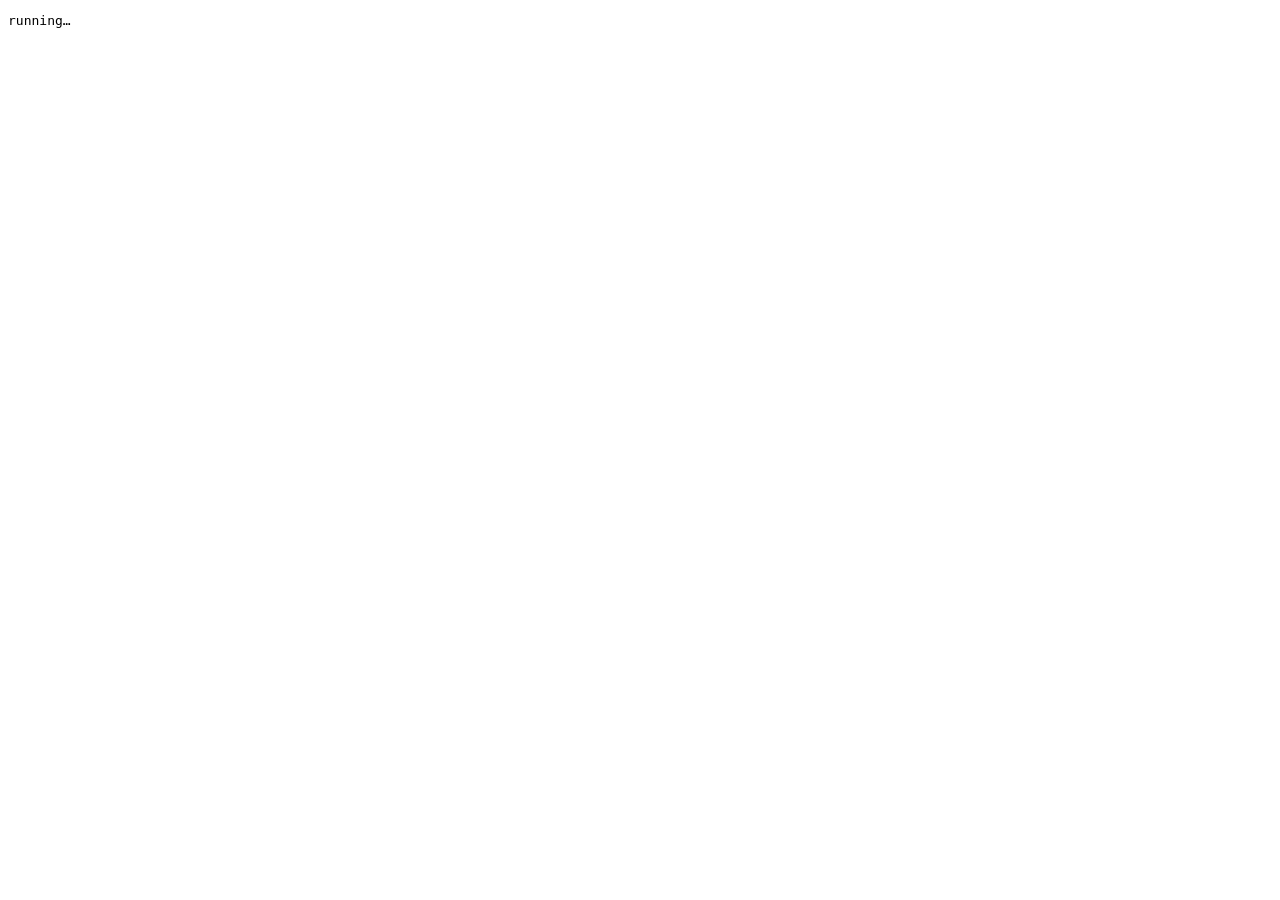
==== test/custom.html @ 14c3c66b "Generate deals in a Web Worker The worker runs the generator in short slices, posts progress, and ca" ====
<!doctype html>
<meta charset="utf-8">
<title>Ant Feast custom image test</title>
<!-- Converts a synthetic image into a level, generates a deal in the worker,
     and replays the solution through the real game loop. -->
<pre id="out">running…</pre>
<canvas id="snap" width="420" height="772"></canvas>
<script type="module">
import { levelFromSource, toRGB, quantize, compact } from '../src/imageLoad.js';
import { parseLevel, parseDeal } from '../src/image.js';
import { Game } from '../src/state.js';
import { updateAnts, STEP } from '../src/ants.js';
import { makeReplayer } from '../src/bot.js';
import { render } from '../src/render.js';

const out = document.getElementById('out');
const lines = [];
const log = (s) => { lines.push(s); out.textContent = lines.join('\n'); };
// Final summary goes in the title so headless runs can poll for it.
const finish = (s) => { log(s); document.title = `DONE ${s}`; };

// 1. Transparency becomes white; flat colours survive quantisation exactly.
const rgba = new Uint8ClampedArray([255, 0, 0, 255, 0, 0, 255, 0, 0, 0, 255, 255, 0, 0, 0, 255]);
const px = toRGB(rgba);
log(`transparent -> white: ${[...px.slice(3, 6)].every((v) => v === 255)} (want true)`);
const q = compact(quantize(px, 8));
log(`quantize 4 distinct colours with k=8 -> ${q.centers.length / 3} colours (want 4)`);

// 2. A synthetic picture: sky, a sun with an outline, a house with a window.
const src = document.createElement('canvas');
src.width = 300;
src.height = 240;
const c = src.getContext('2d');
c.fillStyle = '#8ecae6'; c.fillRect(0, 0, 300, 240);
c.fillStyle = '#3d2b1f'; c.beginPath(); c.arc(70, 70, 46, 0, Math.PI * 2); c.fill();
c.fillStyle = '#ffd60a'; c.beginPath(); c.arc(70, 70, 36, 0, Math.PI * 2); c.fill();
c.fillStyle = '#e63946'; c.beginPath(); c.arc(70, 70, 14, 0, Math.PI * 2); c.fill();
c.fillStyle = '#3d2b1f'; c.fillRect(150, 90, 120, 120);
c.fillStyle = '#f1faee'; c.fillRect(160, 100, 100, 100);
c.fillStyle = '#e63946'; c.fillRect(185, 125, 50, 50);
c.fillStyle = '#2a9d8f'; c.fillRect(0, 210, 300, 30);

const def = levelFromSource(src, 300, 240, { name: 'Synthetic', maxSide: 20, colors: 6 });
const image = parseLevel(def);
log(`level ${image.width}x${image.height}, colours=${image.colors.length}, full rectangle=${image.cells.every((v) => v >= 0)}`);
log(def.rows.join('\n'));

// 3. Generate in the worker, as the page does.
const t0 = performance.now();
const worker = new Worker(new URL('../src/generateWorker.js', import.meta.url), { type: 'module' });
let progressCount = 0;
worker.onerror = (e) => finish(`worker error: ${e.message}`);
worker.onmessage = (e) => {
  const msg = e.data;
  if (msg.type === 'progress') { progressCount++; return; }
  worker.terminate();
  const r = msg.result;
  if (!r) return finish('worker: no solvable deal found');
  log(`worker done in ${((performance.now() - t0) / 1000).toFixed(1)}s after ${progressCount} progress messages: ` +
    `difficulty=${r.difficulty} greedyWins=${r.greedyWins} rg=${r.rg.toFixed(2)}`);
  log(`deal: ${JSON.stringify(r.deal)}`);

  // 4. Replay through the real game loop.
  const game = new Game(image, 0, { deal: parseDeal(r.deal, image) });
  const bot = makeReplayer(r.solution);
  let t = 0;
  while (game.status === 'playing' && t < 900) { bot(game); updateAnts(game, STEP); game.updateStatus(); t += STEP; }
  const replay = game.status;

  const snap = new Game(image, 0, { deal: parseDeal(r.deal, image) });
  const bot2 = makeReplayer(r.solution);
  for (let s = 0; s < 15; s += STEP) { bot2(snap); updateAnts(snap, STEP); snap.updateStatus(); }
  render(document.getElementById('snap').getContext('2d'), snap, {});
  finish(`difficulty=${r.difficulty} greedyWins=${r.greedyWins} rg=${r.rg.toFixed(2)} ` +
    `replay=${replay} (want won) progress=${progressCount} ${((performance.now() - t0) / 1000).toFixed(0)}s`);
};
worker.postMessage({ type: 'start', image, options: { iterations: +(new URLSearchParams(location.search).get('iterations') ?? 60), trials: 12, maxNodes: 3000, target: 0.1, seed: 1 } });
</script>
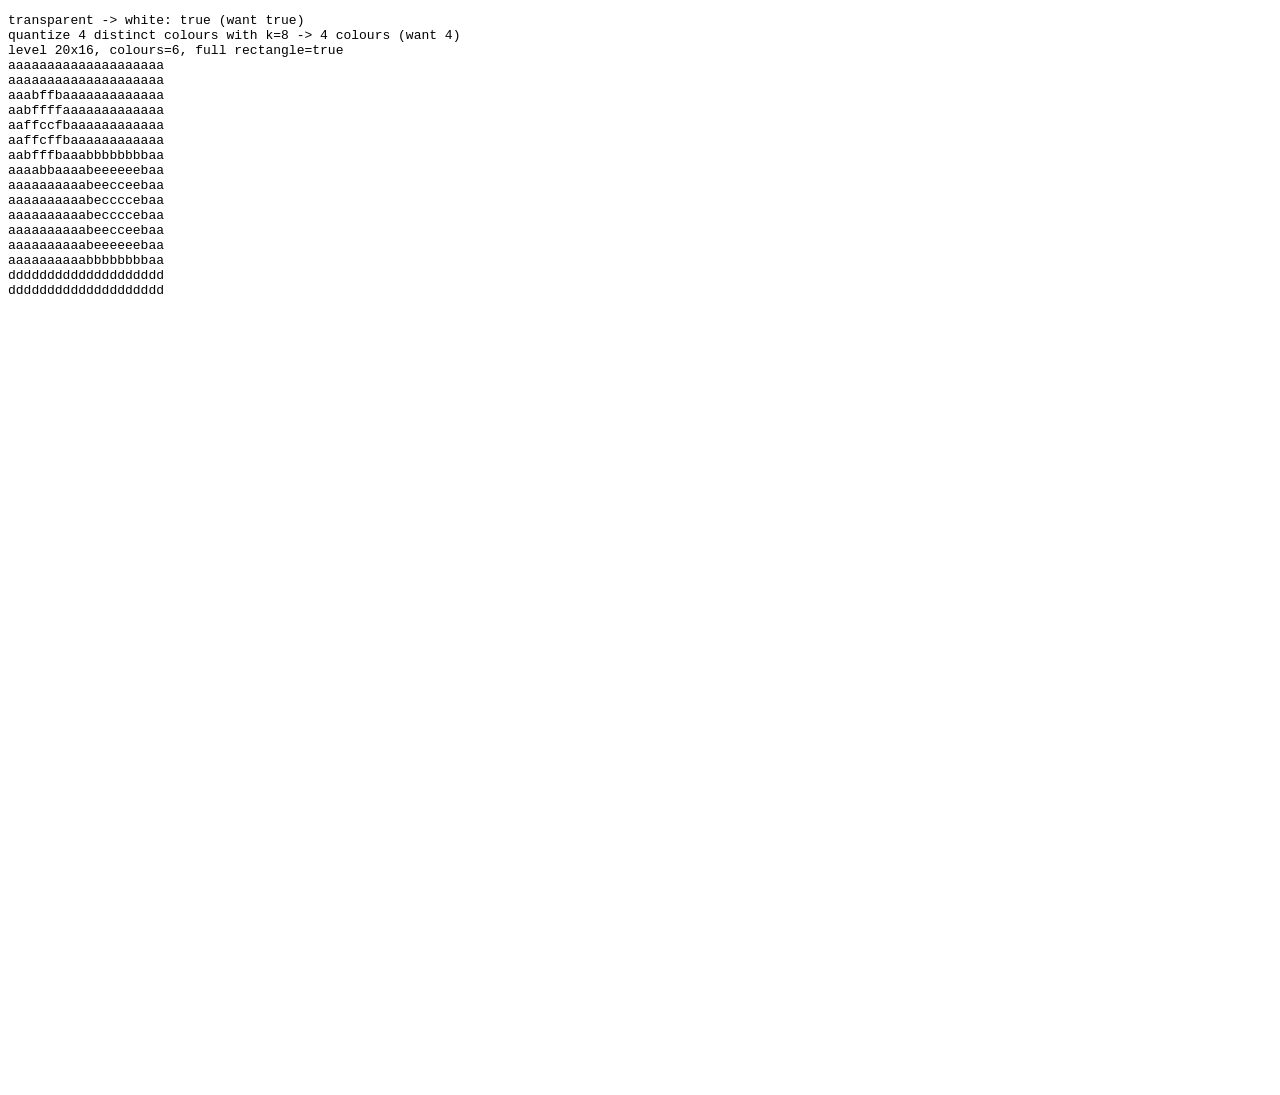
==== commit db7605cb: "Run the deal generator in parallel across workers A pool of workers scores candidate deals at the sa" ====
--- a/test/custom.html
+++ b/test/custom.html
@@ -1,13 +1,15 @@
 <!doctype html>
 <meta charset="utf-8">
 <title>Ant Feast custom image test</title>
-<!-- Converts a synthetic image into a level, generates a deal in the worker,
+<!-- Converts a synthetic image into a level, generates a deal across workers,
      and replays the solution through the real game loop. -->
 <pre id="out">running…</pre>
 <canvas id="snap" width="420" height="772"></canvas>
 <script type="module">
 import { levelFromSource, toRGB, quantize, compact } from '../src/imageLoad.js';
-import { parseLevel, parseDeal } from '../src/image.js';
+import { parseLevel, parseDeal, formatDeal } from '../src/image.js';
+import { generateDealParallel } from '../src/parallel.js';
+import { difficultyLabel } from '../src/generate.js';
 import { Game } from '../src/state.js';
 import { updateAnts, STEP } from '../src/ants.js';
 import { makeReplayer } from '../src/bot.js';
@@ -45,34 +47,37 @@
 log(`level ${image.width}x${image.height}, colours=${image.colors.length}, full rectangle=${image.cells.every((v) => v >= 0)}`);
 log(def.rows.join('\n'));
 
-// 3. Generate in the worker, as the page does.
+// 3. Generate across the worker pool, as the page does.
 const t0 = performance.now();
-const worker = new Worker(new URL('../src/generateWorker.js', import.meta.url), { type: 'module' });
 let progressCount = 0;
-worker.onerror = (e) => finish(`worker error: ${e.message}`);
-worker.onmessage = (e) => {
-  const msg = e.data;
-  if (msg.type === 'progress') { progressCount++; return; }
-  worker.terminate();
-  const r = msg.result;
-  if (!r) return finish('worker: no solvable deal found');
-  log(`worker done in ${((performance.now() - t0) / 1000).toFixed(1)}s after ${progressCount} progress messages: ` +
-    `difficulty=${r.difficulty} greedyWins=${r.greedyWins} rg=${r.rg.toFixed(2)}`);
-  log(`deal: ${JSON.stringify(r.deal)}`);
+const iterations = +(new URLSearchParams(location.search).get('iterations') ?? 60);
+const job = generateDealParallel(image, {
+  iterations, trials: 12, maxNodes: 3000, target: 0.1, seed: 1,
+  onProgress() { progressCount++; },
+});
+const res = await job.promise;
+if (!res) {
+  finish('generator: no solvable deal found');
+} else {
+  const deal = formatDeal(res.deal, image);
+  const solution = res.solution.join('');
+  const difficulty = difficultyLabel(res);
+  log(`generated in ${((performance.now() - t0) / 1000).toFixed(1)}s after ${progressCount} progress updates: ` +
+    `difficulty=${difficulty} greedyWins=${res.greedyWins} rg=${res.rg.toFixed(2)}`);
+  log(`deal: ${JSON.stringify(deal)}`);
 
   // 4. Replay through the real game loop.
-  const game = new Game(image, 0, { deal: parseDeal(r.deal, image) });
-  const bot = makeReplayer(r.solution);
+  const game = new Game(image, 0, { deal: parseDeal(deal, image) });
+  const bot = makeReplayer(solution);
   let t = 0;
   while (game.status === 'playing' && t < 900) { bot(game); updateAnts(game, STEP); game.updateStatus(); t += STEP; }
   const replay = game.status;
 
-  const snap = new Game(image, 0, { deal: parseDeal(r.deal, image) });
-  const bot2 = makeReplayer(r.solution);
+  const snap = new Game(image, 0, { deal: parseDeal(deal, image) });
+  const bot2 = makeReplayer(solution);
   for (let s = 0; s < 15; s += STEP) { bot2(snap); updateAnts(snap, STEP); snap.updateStatus(); }
   render(document.getElementById('snap').getContext('2d'), snap, {});
-  finish(`difficulty=${r.difficulty} greedyWins=${r.greedyWins} rg=${r.rg.toFixed(2)} ` +
+  finish(`difficulty=${difficulty} greedyWins=${res.greedyWins} rg=${res.rg.toFixed(2)} ` +
     `replay=${replay} (want won) progress=${progressCount} ${((performance.now() - t0) / 1000).toFixed(0)}s`);
-};
-worker.postMessage({ type: 'start', image, options: { iterations: +(new URLSearchParams(location.search).get('iterations') ?? 60), trials: 12, maxNodes: 3000, target: 0.1, seed: 1 } });
+}
 </script>
